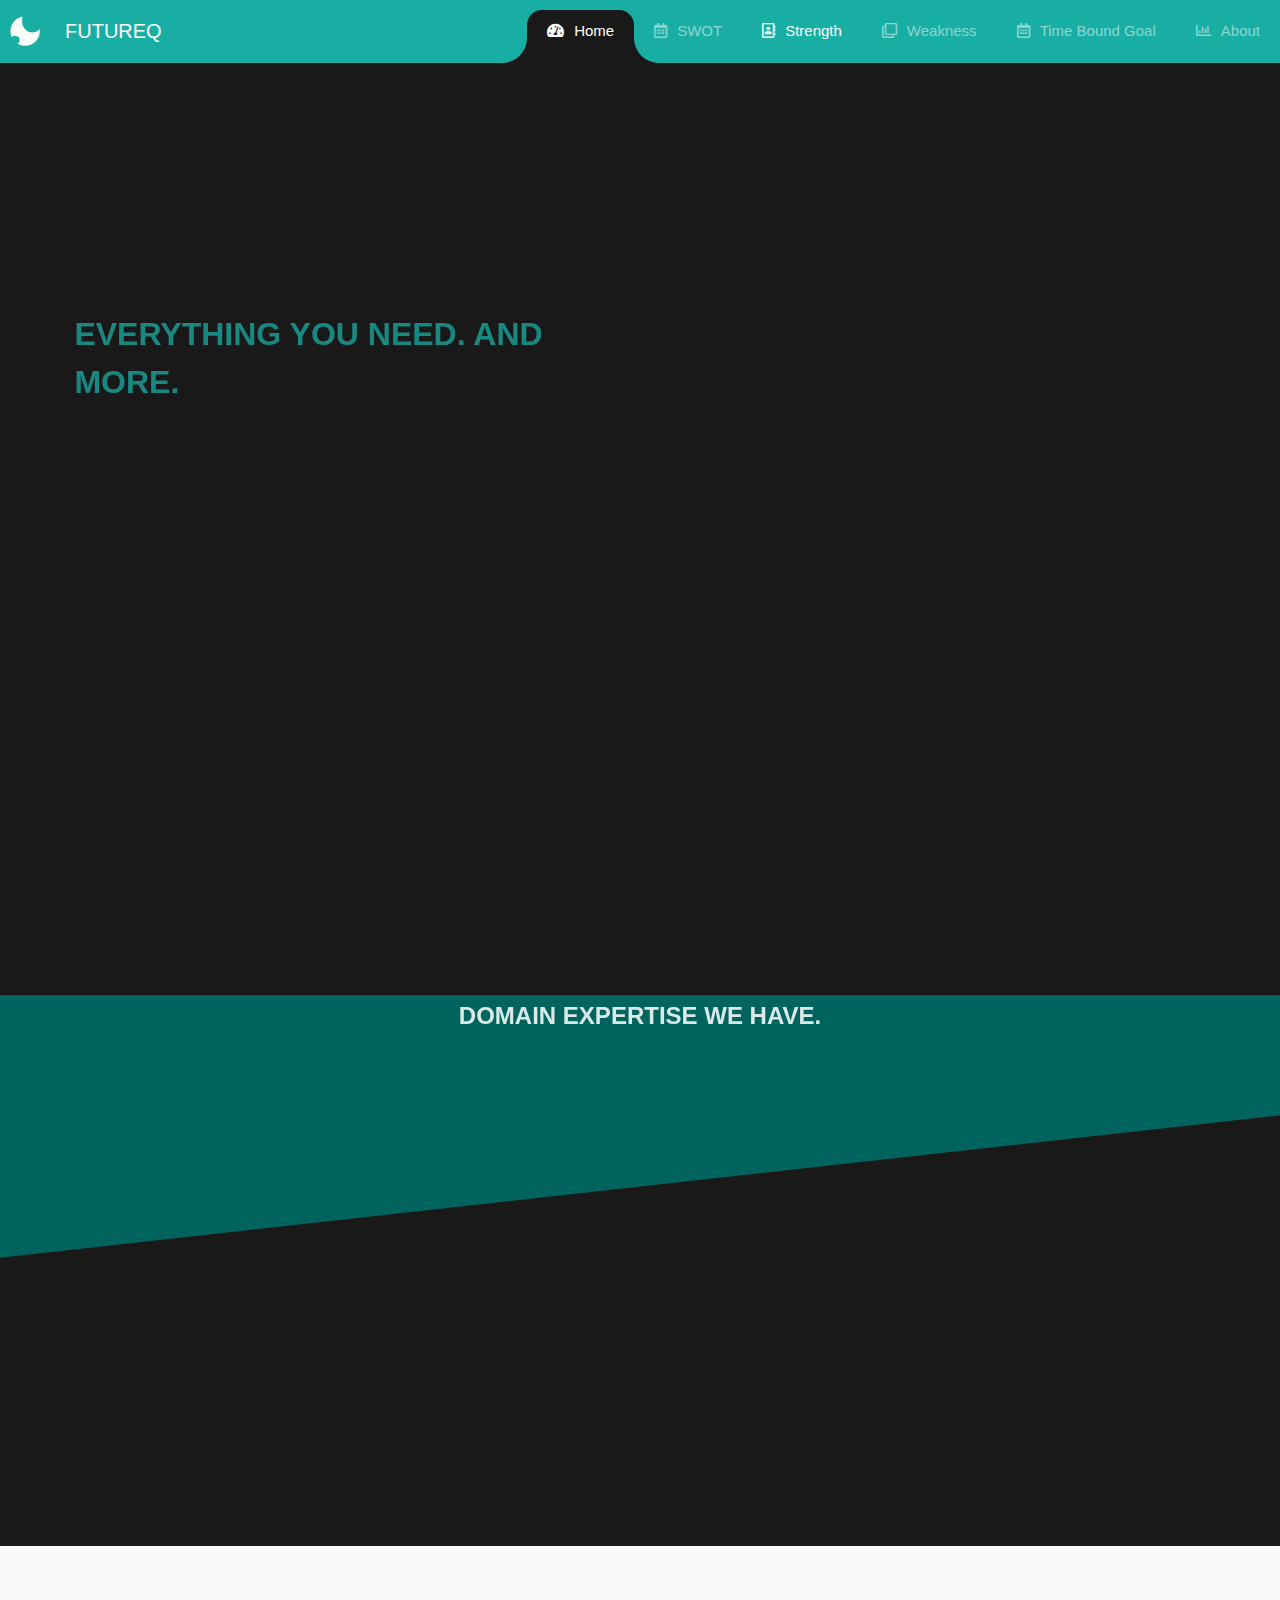
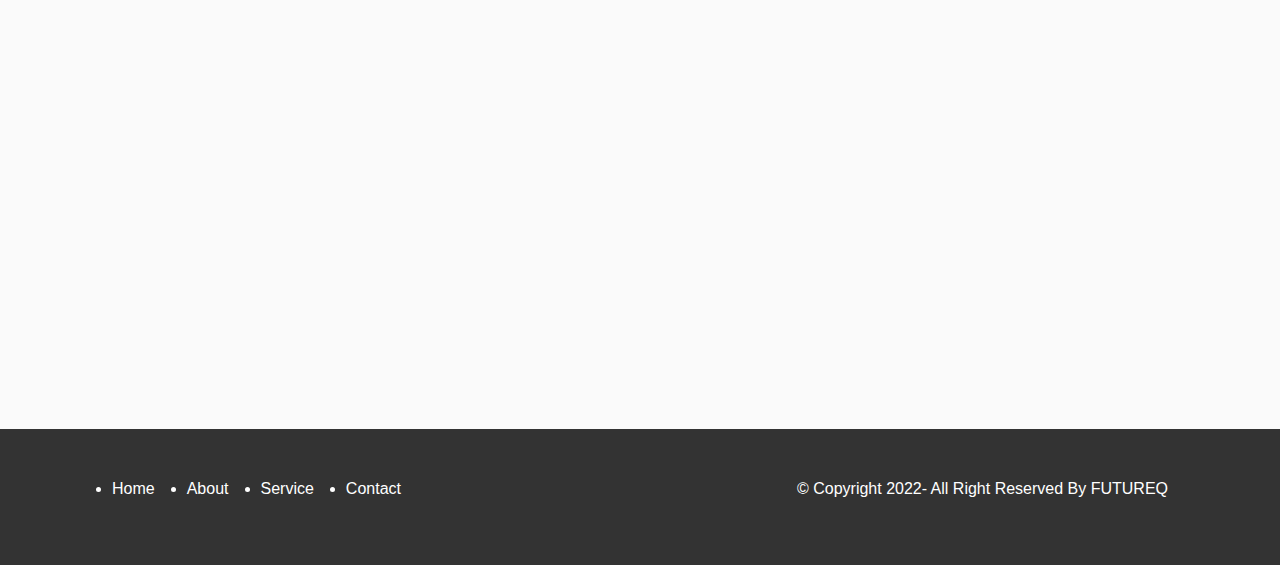
==== index.html @ 023def6d "Add files via upload" ====
<!DOCTYPE html>
<html lang="en" >
<head>
  <meta charset="UTF-8">
  <title>Roti</title>
  <meta charset="UTF-8">
    <meta name="viewport" content="width=device-width, user-scalable=no, initial-scale=1.0, maximum-scale=1.0, minimum-scale=1.0"><link rel='stylesheet' href='https://cdn.jsdelivr.net/npm/bootstrap@4.6.1/dist/css/bootstrap.min.css'>
<link rel='stylesheet' href='https://cdnjs.cloudflare.com/ajax/libs/font-awesome/5.10.2/css/all.css'><link rel="stylesheet" href="./style.css">

</head>
<body>
<!-- partial:index.partial.html -->
<nav class="navbar navbar-expand-custom navbar-mainbg">
        <img src="./bc4edfabfde4397b2e93b598410fde6c.webp" alt="">
        <a class="navbar-brand navbar-logo">FUTUREQ</a>
        <button class="navbar-toggler" type="button" aria-controls="navbarSupportedContent" aria-expanded="false" aria-label="Toggle navigation">
        <i class="fas fa-bars text-white"></i>
        </button>
        <div class="collapse navbar-collapse" id="navbarSupportedContent">
            <ul class="navbar-nav ml-auto">
                <div class="hori-selector"><div class="left"></div><div class="right"></div></div>
                <li class="nav-item active">
                    <a class="nav-link" href="./index.html"><i class="fas fa-tachometer-alt"></i>Home</a>
                </li>
                <li class="nav-item">
                  <a class="nav-link" href="./SWOT.html""><i class="far fa-calendar-alt"></i>SWOT</a>
                 </li>  
                <li class="nav-item active">
                    <a class="nav-link" href="./strength.html"><i class="far fa-address-book"></i>Strength</a>
                </li>
                <li class="nav-item">
                    <a class="nav-link" href="./weakness.html"><i class="far fa-clone"></i>Weakness</a>
                </li>
                <li class="nav-item">
                    <a class="nav-link" href="./tbg.html""><i class="far fa-calendar-alt"></i>Time Bound Goal</a>
                </li>
                <li class="nav-item">
                  <a class="nav-link" href="./aboutus.html"><i class="far fa-chart-bar"></i>About</a>
              </li>                                                                                   
            </ul>
        </div>
    </nav>
    <div class="container">
    <div class="hero">
        <div class="hero-text">
          <h1 class="hero-text__main">Everything You Need. And More.</h1>
          <p class="hero-text__subs">We understand the business more than technology. We believe in delivering best web design and development services and thus we have an expertise in domain keeping the quality in mind. Established in 2008, Calibers InfoTech is a young and enterprising IT solutions Provider Company.While discussing With a innovative and multi talented group about the e-market condition and come to an observation that the online businesses are still running in traditional way and need up-gradation, and to server industries in much better way we started our journey.</p>
          <a class="hero-text__btn" href="/Confact Us/index.html">Contact Us</a>
        </div>
        <div class="hero-image">
          <img class="hero-image__main" src="https://calibersinfotech.com/wp-content/uploads/2020/11/avel-chuklanov-DUmFLtMeAbQ-unsplash-1536x1024.jpg" alt="Images">
        </div>
      </div>
    </div>
    </div>

    <main class="main">
        <section class="about">
          <div class="container">
            <div class="about-text">
              <h1 class="about-text__main">Domain Expertise We Have.</h1>
            </div>
          </div>
        </section>
        <svg xmlns="http://www.w3.org/2000/svg" viewBox="0 0 1440 320"><path fill="#00645e" fill-opacity="1" d="M0,192L1440,32L1440,0L0,0Z"></path></svg>
        <section class="service">
          <div class="container">
            <div class="card card-1">
              <div class="card-image">
                <img src="https://calibersinfotech.com/wp-content/uploads/2020/11/calibers-webdev.jpg" alt="Images">
              </div>
              <div class="card-text">
                <h2 class="card-text__title">Web Development</h2>
                <p class="card-text__subs">We gives a huge and very much expressed benefits that will make you remain in the present serious world
                </p>
              </div>
            </div>
            <div class="card card-2">
              <div class="card-image">
                <img src="https://calibersinfotech.com/wp-content/uploads/2020/11/calibers-appdev-300x200.jpg" alt="Images">
              </div>
              <div class="card-text">
                <h2 class="card-text__title">Android Development</h2>
                <p class="card-text__subs">Calibers has helped in building responsive mobile(Android) solutions for clients around the world</p>
              </div>
            </div>
            <div class="card card-3">
              <div class="card-image">
                <img src="https://calibersinfotech.com/wp-content/uploads/2020/11/calibers-softdev.jpg" alt="Images">
              </div>
              <div class="card-text">
                <h2 class="card-text__title">Software Development</h2>
                <p class="card-text__subs">We just do not understand your business, but we build a partnership and trust for developing high performance software application in agile mode and ensure the delivery of a high quality software
                </p>
              </div>
            </div>
          </div>
        </section>
        <section class="contact">
          <div class="container">
            <div class="contact-image">
              <img src="https://bit.ly/32Y3o34" alt="Images">
            </div>
            <div class="contact-form">
              <h2 class="contact-title">Contact Us Now.</h2>
              <form class="form">
                <div class="form-group group-1">
                  <input type="text" name="name" class="form-input" placeholder="Input Your Name">
                </div>
                <div class="form-group group-2">
                  <input type="text" name="email" class="form-input" placeholder="Input Your Email">
                </div>
                <div class="form-group group-3">
                  <textarea name="message" rows="5" class="form-textarea" placeholder="Input Your Messages"></textarea>
                </div>
                <div class="form-group group-4">
                  <input type="submit" class="form-submit" value="Submit">
                </div>
              </form>
            </div>
          </div>
        </section>
      </main>
      <footer class="footer">
        <div class="container">
          <div class="footer-menu">
            <ul class="footer-menu__item">
              <li><a href="./index.html" class="footer-menu__link">Home</a></li>
              <li><a href="./aboutus.html" class="footer-menu__link">About</a></li>
              <li><a href="./index.html" class="footer-menu__link">Service</a></li>
              <li><a href="./Confact Us/index.html" class="footer-menu__link">Contact</a></li>
            </ul>
          </div>
          <div class="footer-copy">
            <p>&copy; Copyright 2022- All Right Reserved By FUTUREQ</p>
          </div>
        </div>
      </footer>
<!-- partial -->
  <script src='https://code.jquery.com/jquery-3.4.1.min.js'></script>
<script src='https://cdn.jsdelivr.net/npm/popper.js@1.16.1/dist/umd/popper.min.js'></script>
<script src='https://cdn.jsdelivr.net/npm/bootstrap@4.6.1/dist/js/bootstrap.min.js'></script><script  src="./main.js"></script>
<script src='https://cdn.jsdelivr.net/npm/gsap@3.0.1/dist/gsap.min.js'></script><script  src="./script.js"></script>

</body>
</html>
---- style.css ----
@import url('https://fonts.googleapis.com/css2?family=Merriweather+Sans:wght@500&display=swap" rel="stylesheet');

body{
	font-family: 'Roboto', sans-serif;
    background-color: #191919;
}
* {
	margin: 0;
	padding: 0;
}
i {
	margin-right: 10px;
}
/*----------bootstrap-navbar-css------------*/
.navbar-logo{
	padding: 15px;
	color: #fff;
}
.navbar img{
  width: 50px;
  padding: 5px;
}
.navbar-mainbg{
	background-color: #18AEA4;
	padding: 0px;
}

#navbarSupportedContent{
	overflow: hidden;
	position: relative;
}
#navbarSupportedContent ul{
	padding: 0px;
	margin: 0px;
}
#navbarSupportedContent ul li a i{
	margin-right: 10px;
}
#navbarSupportedContent li {
	list-style-type: none;
	float: left;
}
#navbarSupportedContent ul li a{
	color: #ffffff80;
    text-decoration: none;
    font-size: 15px;
    display: block;
    padding: 20px 20px;
    transition-duration:0.6s;
	transition-timing-function: cubic-bezier(0.68, -0.55, 0.265, 1.55);
    position: relative;
}
#navbarSupportedContent>ul>li.active>a{
	color: #fff;
	background-color: transparent;
	transition: all 0.7s;
}
#navbarSupportedContent a:not(:only-child):after {
	content: "\f105";
	position: absolute;
	right: 20px;
	top: 10px;
	font-size: 14px;
	font-family: inherit;
	display: inline-block;
	padding-right: 3px;
	vertical-align: middle;
	font-weight: 900;
	transition: 0.5s;
}
#navbarSupportedContent .active>a:not(:only-child):after {
	transform: rotate(90deg);
}
.hori-selector{
	display:inline-block;
	position:absolute;
	height: 100%;
	top: 0px;
	left: 0px;
	transition-duration:0.6s;
	transition-timing-function: cubic-bezier(0.68, -0.55, 0.265, 1.55);
	background-color: #191919;
	border-top-left-radius: 15px;
	border-top-right-radius: 15px;
	margin-top: 10px;
}
.hori-selector .right,
.hori-selector .left{
	position: absolute;
	width: 25px;
	height: 25px;
	background-color: #191919;
	bottom: 10px;
}
.hori-selector .right{
	right: -25px;
}
.hori-selector .left{
	left: -25px;
}
.hori-selector .right:before,
.hori-selector .left:before{
	content: '';
    position: absolute;
    width: 50px;
    height: 50px;
    border-radius: 50%;
    background-color: #18AEA4;
}
.hori-selector .right:before{
	bottom: 0;
    right: -25px;
}
.hori-selector .left:before{
	bottom: 0;
    left: -25px;
}


@media(min-width: 992px){
	.navbar-expand-custom {
	    -ms-flex-flow: row nowrap;
	    flex-flow: row nowrap;
	    -ms-flex-pack: start;
	    justify-content: flex-start;
	}
	.navbar-expand-custom .navbar-nav {
	    -ms-flex-direction: row;
	    flex-direction: row;
	}
	.navbar-expand-custom .navbar-toggler {
	    display: none;
	}
	.navbar-expand-custom .navbar-collapse {
	    display: -ms-flexbox!important;
	    display: flex!important;
	    -ms-flex-preferred-size: auto;
	    flex-basis: auto;
	}
}


@media (max-width: 991px){
	#navbarSupportedContent ul li a{
		padding: 12px 30px;
	}
	.hori-selector{
		margin-top: 0px;
		margin-left: 10px;
		border-radius: 0;
		border-top-left-radius: 25px;
		border-bottom-left-radius: 25px;
	}
	.hori-selector .left,
	.hori-selector .right{
		right: 10px;
	}
	.hori-selector .left{
		top: -25px;
		left: auto;
	}
	.hori-selector .right{
		bottom: -25px;
	}
	.hori-selector .left:before{
		left: -25px;
		top: -25px;
	}
	.hori-selector .right:before{
		bottom: -25px;
		left: -25px;
	}
}

.container {
    padding: 0 1rem;
    margin: 0 auto;
    max-width: 68rem;
    width: 100%;
  }

.hero {
  display: grid;
  grid-template-columns: repeat(2, 1fr);
  grid-gap: 2rem;
  justify-content: center;
  align-items: center;
  height: 100vh;
}

.hero1 {
  justify-content: center;
  align-items: center;
  height: 10vh;
}
svg{
  position: absolute;
  left: 0;
  top: 8;
  z-index: 0;
}
.hero-text__main {
  content: "\f105";
  font-family: inherit;
  font-size: 2rem;
  font-weight: 700;
  line-height: inherit;
  text-transform: uppercase;
  color: #18AEA4;
}

.hero-text__main1 {
  text-align: center;
  font-family: inherit;
  font-size: 4rem;
  font-weight: 700;
  line-height: inherit;
  text-transform: uppercase;
  color: #18AEA4;
}
.hero-text__subs {
  font-family: inherit;
  font-size: 1rem;
  font-weight: 400;
  text-transform: capitalize;
  color: #fff;
  margin: 1rem 0 3rem 0;
}
.hero-text__btn {
  padding: 1rem 2rem;
  font-family: inherit;
  font-size: 1.2rem;
  font-weight: 500;
  text-align: center;
  color: #ffffff;
  background: #18AEA4;
  border: none;
  outline: none;
  border-radius: 2px;
}
.hero-text__btn:hover{
    color:#fff;
    border:1px solid #fff;
    text-decoration: none;
    transition:.3s all;
    overflow:hidden;
  }
  
  a:nth-child(8):before{
    content:'';
    position:absolute;
    width:30%;
    height:100%;
    top:0;
    left:-60%;
    background:#fff;
    transition:.3s all;
    z-index:-1;
    transform:skew(45deg);
  }
  a:nth-child(8):hover{
    color:#FF3030;
    font-weight:bold;
  }
  a:nth-child(8):hover:before{
    width:190%;
  }
.hero-image__main {
  border-radius: 10px;
  width: 100%;
  height: auto;
  animation: floaty 2s infinite;
}

@keyframes floaty {
  0%, 100% {
      transform: translateY(0);
  }

  50% {
      transform: translateY(-20px);
  }
}

@keyframes zoomy {
  0%, 100% {
      transform: scale(1);
  }

  50% {
      transform: scale(0.8);
  }
}

.main .about {
    background: #00645e;
    margin-top: 2rem;
  }
  .main .about .container {
    grid-template-columns: repeat(2, 1fr);
    grid-gap: 2rem;
    justify-content: space-between;
    align-items: center;
    padding: 1.5rem;
  }
  .main .about-text__main {
    text-align: center;
    font-family: inherit;
    font-size: 1.5rem;
    font-weight: 700;
    line-height: inherit;
    text-transform: uppercase;
    color: #fff;
  }

  .main .service {
    margin-top: 2rem;
  }
  .main .service .container {
    display: grid;
    grid-template-columns: repeat(3, 1fr);
    grid-gap: 2rem;
    justify-content: center;
    align-items: center;
    padding: 1.5rem;
  }
  .main .service .card {
    padding: 2rem;
    background: #ffffff;
    color: #333333;
    border-radius: 5px;
    box-shadow: 0 3px 6px rgba(0, 0, 0, 0.16), 0 3px 6px rgba(0, 0, 0, 0.23);
  }
  .main .service .card-image {
    display: flex;
    flex-direction: column;
    flex: 1;
    flex-basis: auto;
    justify-content: center;
    align-items: center;
  }
  .main .service .card-image img {
    border-radius: 10px;
    max-height: 10rem;
    height: 100%;
    width: auto;
  }
  .main .service .card-text {
    margin-top: 1.5rem;
  }
  .main .service .card-text__title {
    font-family: inherit;
    font-size: 1.2rem;
    font-weight: 600;
    line-height: inherit;
    text-transform: uppercase;
    color: #006aff;
    margin-bottom: 1rem;
  }
  .main .contact {
    background: #fafafa;
    margin-top: 2rem;
  }
  .main .contact .container {
    display: grid;
    grid-template-columns: repeat(2, 1fr);
    grid-gap: 2rem;
    justify-content: space-between;
    align-items: center;
    padding: 1.5rem;
  }
  .main .contact-image img {
    width: 80%;
    height: auto;
  }
  .main .contact-form .contact-title {
    font-family: inherit;
    font-size: 1.5rem;
    font-weight: 700;
    line-height: inherit;
    text-transform: uppercase;
    color: #006aff;
    margin-bottom: 1rem;
  }
  .main .contact-form .form {
    display: flex;
    flex-direction: column;
    flex: 1;
    flex-basis: auto;
    width: 100%;
    height: auto;
  }
  .main .contact-form .form-group {
    width: 100%;
    height: auto;
  }
  .main .contact-form .form-group:not(:last-child) {
    margin-bottom: 1rem;
  }
  .main .contact-form .form-input {
    padding: 1rem 0.75rem;
    width: 100%;
    height: auto;
    font-family: inherit;
    font-size: inherit;
    outline: none;
    border: none;
    border-radius: 2px;
    box-shadow: 0 1px 3px rgba(0, 0, 0, 0.12), 0 1px 2px rgba(0, 0, 0, 0.24);
  }
  .main .contact-form .form-textarea {
    padding: 1rem 0.75rem;
    width: 100%;
    height: auto;
    font-family: inherit;
    font-size: inherit;
    outline: none;
    border: none;
    border-radius: 2px;
    box-shadow: 0 1px 3px rgba(0, 0, 0, 0.12), 0 1px 2px rgba(0, 0, 0, 0.24);
  }
  .main .contact-form .form-submit {
    padding: 0.75rem 1.5rem;
    font-family: inherit;
    font-size: inherit;
    outline: none;
    border: none;
    color: #ffffff;
    background: #006aff;
    box-shadow: 0 1px 3px rgba(0, 0, 0, 0.12), 0 1px 2px rgba(0, 0, 0, 0.24);
  }
  
  .footer {
    padding: 3rem 0;
    background: #333333;
    color: #ffffff;
  }
  .footer .container {
    display: flex;
    flex-direction: row;
    flex: 1;
    flex-basis: auto;
    justify-content: space-between;
    align-items: center;
  }
  .footer-menu__item {
    display: flex;
    flex-direction: row;
    flex: 1;
    flex-basis: auto;
  }
  .footer-menu__link {
    margin: 0 2rem 0 0;
    font-family: inherit;
    font-size: 1rem;
    color: #ffffff;
  }
  
  @media only screen and (max-width: 600px) {
    .header .nav {
      flex-direction: column;
      justify-content: center;
    }
    .header .hero {
      grid-template-columns: 1fr;
      justify-content: center;
      margin-top: 5rem;
    }
    .header .hero-text {
      order: 2;
      font-size: 1.2rem;
    }
  
    .main .about .container {
      grid-template-columns: 1fr;
      justify-content: center;
    }
    .main .about-image img {
      width: 100%;
      height: auto;
    }
    .main .service .container {
      grid-template-columns: 1fr;
      justify-content: center;
    }
    .main .contact .container {
      grid-template-columns: 1fr;
      justify-content: center;
      margin-bottom: 2rem;
    }
    .main .contact-image img {
      width: 100%;
      height: auto;
    }
  
    .footer .container {
      flex-direction: column;
      justify-content: center;
      justify-content: center;
      align-items: center;
      text-align: center;
    }
    .footer-menu__item {
      display: flex;
      flex-direction: row;
      flex: 1;
      flex-basis: auto;
      margin-bottom: 2rem;
    }
    .footer-menu__link {
      margin: 0 1rem 0 1rem;
      font-family: inherit;
      font-size: 1rem;
      color: #ffffff;
    }
  }
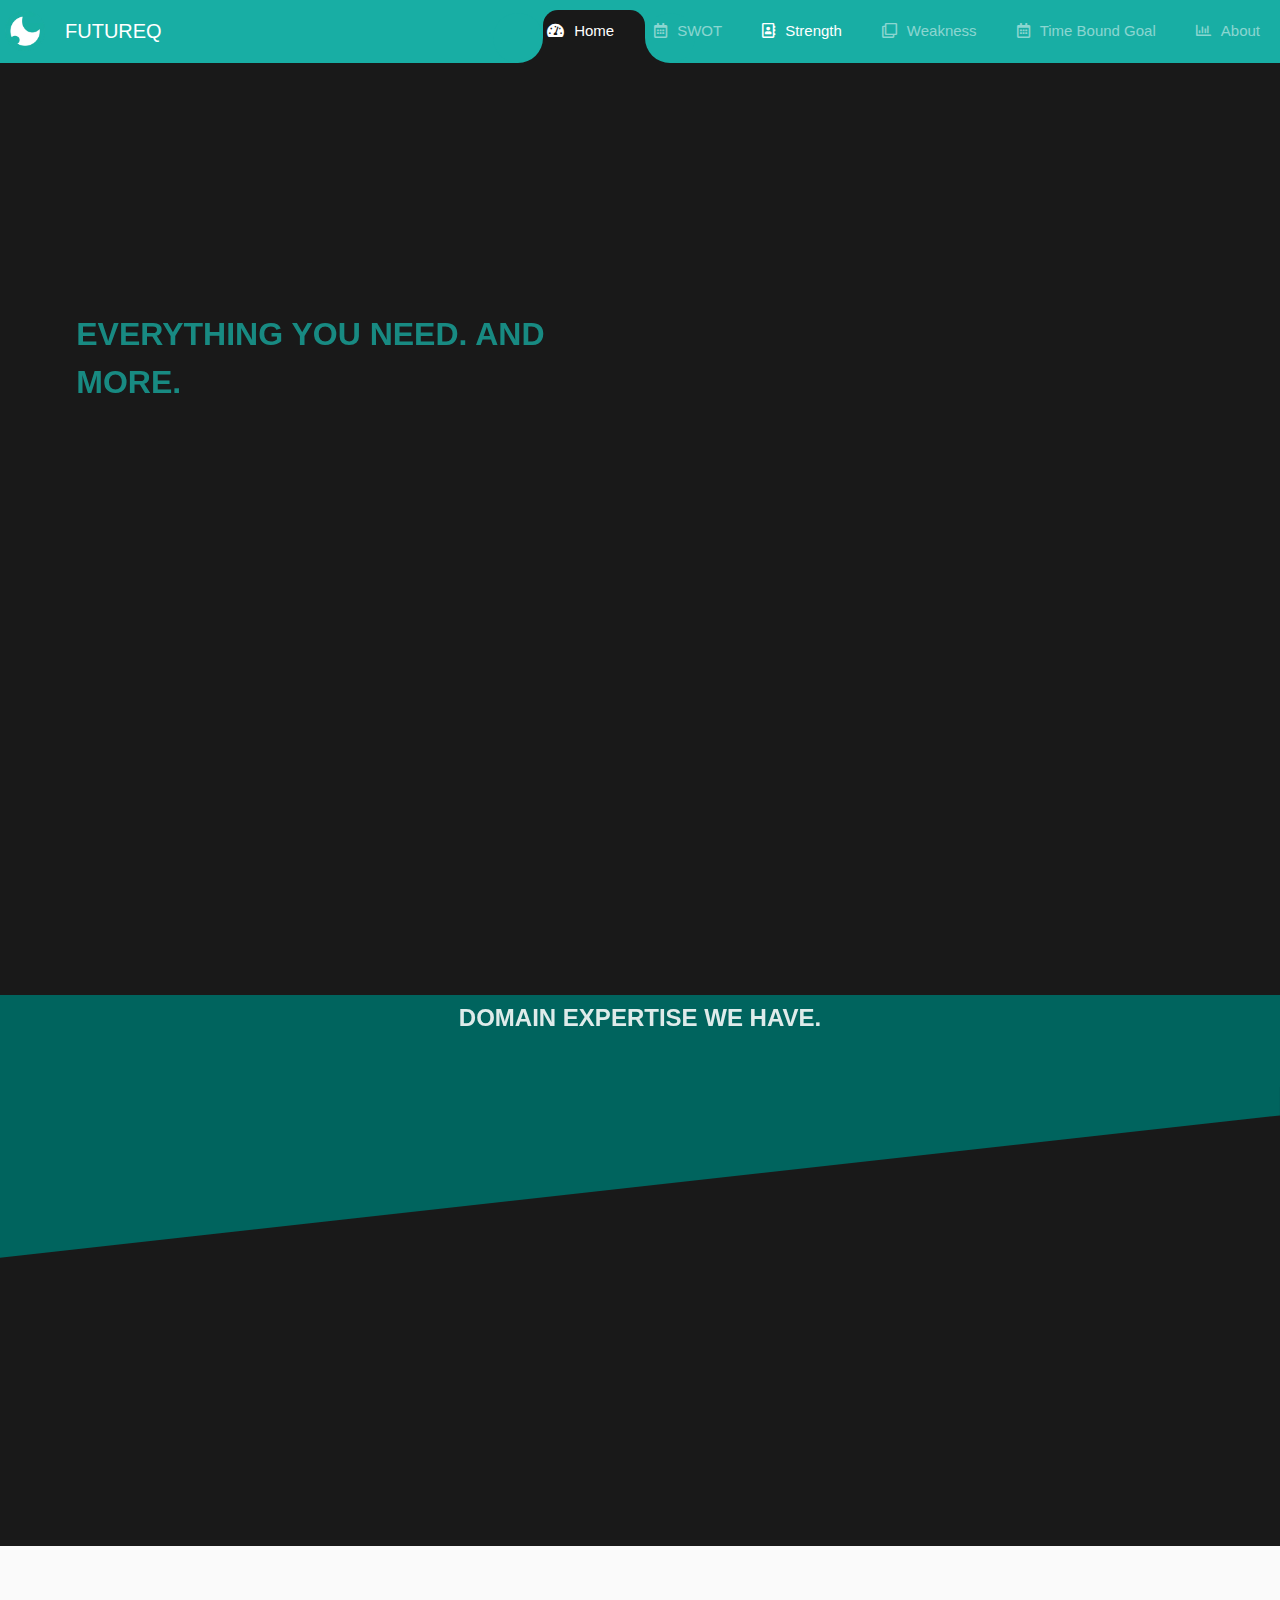
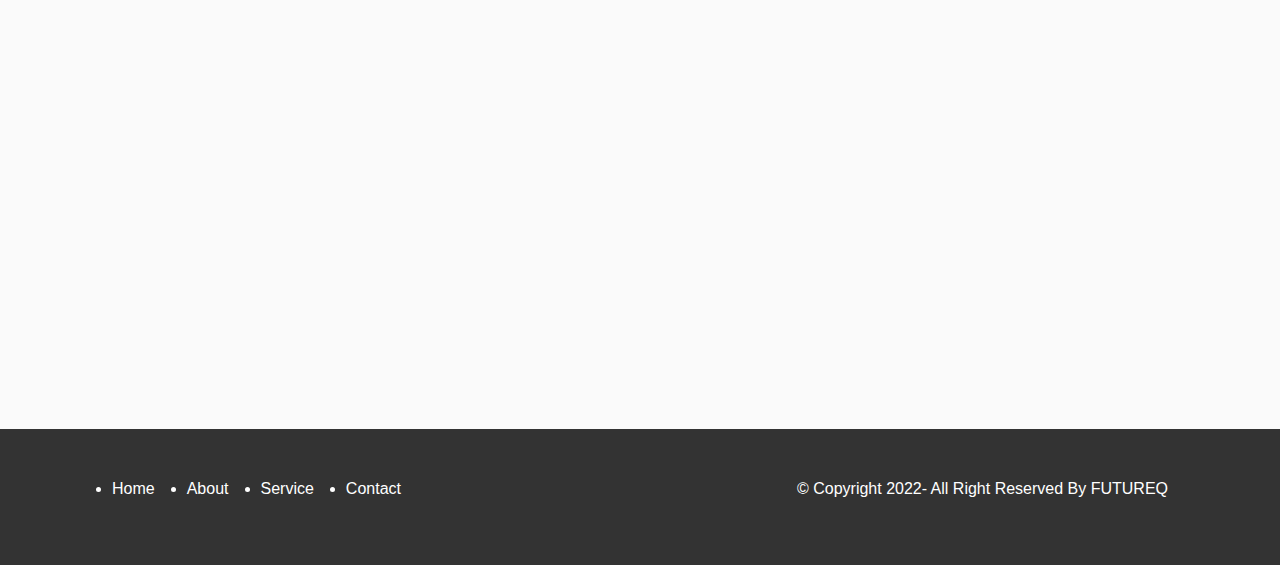
==== commit 5c92469a: "Update index.html" ====
--- a/index.html
+++ b/index.html
@@ -2,7 +2,7 @@
 <html lang="en" >
 <head>
   <meta charset="UTF-8">
-  <title>Roti</title>
+  <title>Futureq</title>
   <meta charset="UTF-8">
     <meta name="viewport" content="width=device-width, user-scalable=no, initial-scale=1.0, maximum-scale=1.0, minimum-scale=1.0"><link rel='stylesheet' href='https://cdn.jsdelivr.net/npm/bootstrap@4.6.1/dist/css/bootstrap.min.css'>
 <link rel='stylesheet' href='https://cdnjs.cloudflare.com/ajax/libs/font-awesome/5.10.2/css/all.css'><link rel="stylesheet" href="./style.css">
